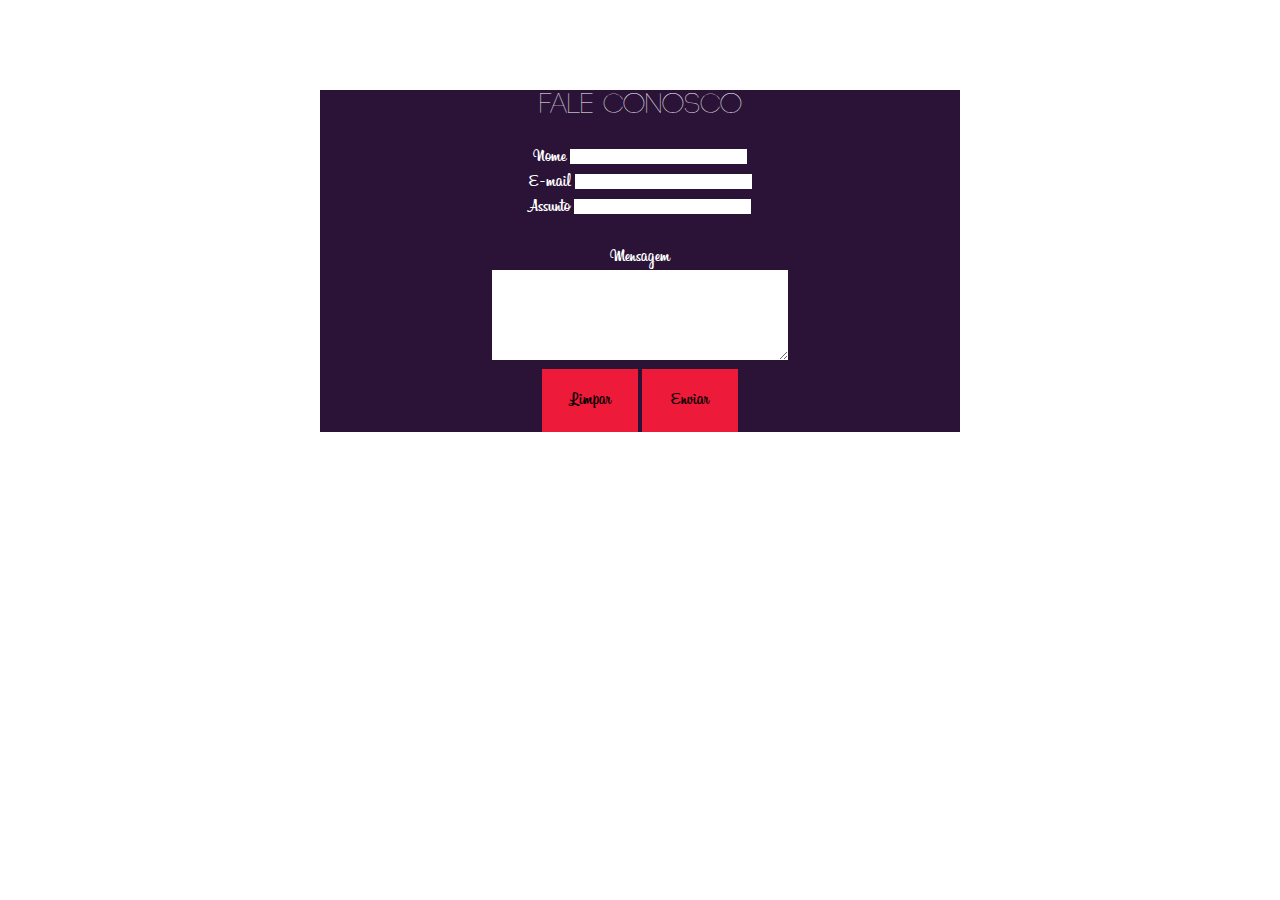
==== public_html/pages/contato.html @ 44d8ede3 "02 - 06" ====
<!DOCTYPE html>
<html>
    <head>
        <!-- CSS do validador -->
        <link href="validador/css/SpryValidationTextField.css" rel="stylesheet" type="text/css" />
        <link href="validador/css/SpryValidationTextarea.css" rel="stylesheet" type="text/css" />
        <link href="validador/css/SpryValidationSelect.css" rel="stylesheet" type="text/css" />
        <link rel="stylesheet" type="text/css" href="../css/main.css">

    </head>

    <body>
        <div class="formulario">  
            
            <div class="title">FALE CONOSCO</div><br>
            
            <form action="envia.php" method="POST"> <!--  chama o envia.php -->        

                <div class="formulario-campo">
                Nome
                    <span id="sprytextfield1">
                        <input type="text" name="nomeremetente" class="textfield-nome" placeholder="" size="20%"/>
                        <br /><span class="textfieldRequiredMsg">Digite seu nome</span></span>
                </div>



                <div class="formulario-campo">
                    E-mail
                        <span id="sprytextfield2">
                        <input type="text" name="emailremetente" class="textfield-nome" placeholder="" size="20%"/>
                        <br /><span class="textfieldRequiredMsg">Digite seu e-mail</span>
                        <span class="textfieldInvalidFormatMsg">Formato de e-mail inválido</span></span></div>



                <div class="formulario-campo">
                    Assunto
                        <span id="sprytextfield5">
                        <input type="text" name="assunto" class="textfield-nome" placeholder="" size="20%"/>
                        <br /><span class="textfieldRequiredMsg">Digite o assunto</span></span></div><br>


                <div class="formulario-texto">Mensagem</div>
                <div class="formulario-campo"><span id="sprytextarea1">
                        <textarea name="mensagem" cols="35" rows="6" placeholder=""></textarea>
                        <br /><span class="textareaRequiredMsg">Digite sua mensagem</span></span>
                </div>

                <div>
                    <input name="enviar" type="reset" value="Limpar" class="btn-contato-reset"  />
                    <input name="enviar" type="submit" value="Enviar" class="btn-contato-enviar"  />                
                </div>


            </form> 

        </div><!--Fim do Conteudo Paginas-->


        <!-- Chama validação do formulário -->

        <script type="text/javascript" src="validador/js/SpryValidationTextField.js" language="javascript" ></script>
        <script type="text/javascript" src="validador/js/SpryValidationTextarea.js" language="javascript" ></script>
        <script type="text/javascript" src="validador/js/SpryValidationSelect.js" language="javascript" ></script>    

        <script type="text/javascript">

            var sprytextfield1 = new Spry.Widget.ValidationTextField("sprytextfield1");
            var sprytextfield2 = new Spry.Widget.ValidationTextField("sprytextfield2", "email");
            var sprytextfield5 = new Spry.Widget.ValidationTextField("sprytextfield5");
            var sprytextarea1 = new Spry.Widget.ValidationTextarea("sprytextarea1");

        </script>



    </body>
</html>
---- public_html/pages/validador/css/SpryValidationTextField.css ----
@charset "UTF-8";

/* SpryValidationTextField.css - version 0.4 - Spry Pre-Release 1.6.1 */

/* Copyright (c) 2006. Adobe Systems Incorporated. All rights reserved. */


/* These are the classes applied on the error messages
 * which prevent them from being displayed by default.
 */ 
.textfieldRequiredMsg, 
.textfieldInvalidFormatMsg, 
.textfieldMinValueMsg,
.textfieldMaxValueMsg,
.textfieldMinCharsMsg,
.textfieldMaxCharsMsg,
.textfieldValidMsg {
	display: none;
}

/* These selectors change the way messages look when the widget is in one of the error states.
 * These classes set a default red border and color for the error text.
 * The state class (e.g. .textfieldRequiredState) is applied on the top-level container for the widget,
 * and this way only the specific error message can be shown by setting the display property to "inline".
 */
.textfieldRequiredState .textfieldRequiredMsg, 
.textfieldInvalidFormatState .textfieldInvalidFormatMsg, 
.textfieldMinValueState .textfieldMinValueMsg,
.textfieldMaxValueState .textfieldMaxValueMsg,
.textfieldMinCharsState .textfieldMinCharsMsg,
.textfieldMaxCharsState .textfieldMaxCharsMsg
{
	display: inline;
	color: #f00;
	border: 0px solid #CC3333;
}



/* The next three group selectors control the way the core element (INPUT) looks like when the widget is in one of the states: * focus, required / invalid / minValue / maxValue / minChars / maxChars , valid 
 * There are two selectors for each state, to cover the two main usecases for the widget:
 * - the widget id is placed on the top level container for the INPUT
 * - the widget id is placed on the INPUT element itself (there are no error messages)
 */
 
 /* When the widget is in the valid state the INPUT has a green background applied on it. */
.textfieldValidState input, input.textfieldValidState {
	background-color: #CFC;
	border:1px solid #CFC;
}

/* When the widget is in an invalid state the INPUT has a red background applied on it. */
input.textfieldRequiredState, .textfieldRequiredState input, 
input.textfieldInvalidFormatState, .textfieldInvalidFormatState input, 
input.textfieldMinValueState, .textfieldMinValueState input, 
input.textfieldMaxValueState, .textfieldMaxValueState input, 
input.textfieldMinCharsState, .textfieldMinCharsState input, 
input.textfieldMaxCharsState, .textfieldMaxCharsState input {
	background-color:#FFBFBF;
	border:1px solid #FFBFBF;
}

/* When the widget has received focus, the INPUT has a yellow background applied on it. */
.textfieldFocusState input, input.textfieldFocusState {
	background-color: #CCC;
	border:1px solid #7f9db9;
}

/* This class applies only for a short period of time and changes the way the text in the textbox looks like.
 * It applies only when the widget has character masking enabled and the user tries to type in an invalid character.
 */
.textfieldFlashText input, input.textfieldFlashText {
	color: red !important;
}

/* When the widget has the hint message on, the hint text can be styled differently than the user typed text. */
.textfieldHintState input, input.textfieldHintState {
	/*color: red !important;*/
}
---- public_html/pages/validador/css/SpryValidationTextarea.css ----
@charset "UTF-8";

/* SpryFormValidation.css - version 0.5 - Spry Pre-Release 1.6.1 */

/* Copyright (c) 2006. Adobe Systems Incorporated. All rights reserved. */



/* These are the classes applied on the error messages
 * which prevent them from being displayed by default.
 */ 
.textareaRequiredMsg,
.textareaMinCharsMsg,
.textareaMaxCharsMsg,
.textareaValidMsg {
	display:none;
}

/* These selectors change the way messages look when the widget is in one of the error states.
 * These classes set a default red border and color for the error text.
 * The state class (e.g. .textareaRequiredState) is applied on the top-level container for the widget,
 * and this way only the specific error message can be shown by setting the display property to "inline".
 */
.textareaRequiredState .textareaRequiredMsg,
.textareaMinCharsState .textareaMinCharsMsg,
.textareaMaxCharsState .textareaMaxCharsMsg
{
	display: inline;
	color: #f00;
	border: 0px solid #CC3333;
}

/* The next three group selectors control the way the core element (TEXTAREA) looks like when the widget is in one of the states: * focus, required / minChars / maxChars , valid 
 * There are two selectors for each state, to cover the two main usecases for the widget:
 * - the widget id is placed on the top level container for the TEXTAREA
 * - the widget id is placed on the TEXTAREA element itself (there are no error messages)
 */
 
 /* When the widget is in the valid state the TEXTAREA has a green background applied on it. */
.textareaValidState textarea, textarea.textareaValidState {
	background-color: #CFC;
	border:1px solid #CFC;
}

/* When the widget is in an invalid state the TEXTAREA has a red background applied on it. */
textarea.textareaRequiredState, .textareaRequiredState textarea, 
textarea.textareaMinCharsState, .textareaMinCharsState textarea, 
textarea.textareaMaxCharsState, .textareaMaxCharsState textarea {
	background-color:#FFBFBF;
	border:1px solid #FFBFBF;
}

/* When the widget has received focus, the TEXTAREA has a yellow background applied on it. */
.textareaFocusState textarea, textarea.textareaFocusState {
	background-color: #CCC;
	border:1px solid #7f9db9;
}

/* This class applies only for a short period of time and changes the way the text in the textarea looks like.
 * It applies only when the widget has enforce max chars enabled and the user tries to type some more.
 */
.textareaFlashState textarea, textarea.textareaFlashState{
	color:red !important;
}
/* When the widget has the hint message on, the hint text can be styled differently than the user typed text. */
textarea.textareaHintState, .textareaHintState textarea{
	/* color: red !important;*/
}
---- public_html/pages/validador/css/SpryValidationSelect.css ----
@charset "UTF-8";

/* SpryValidationSelect.css - version 0.4 - Spry Pre-Release 1.6.1 */

/* Copyright (c) 2006. Adobe Systems Incorporated. All rights reserved. */

/* These are the classes applied on the messages
 * (required message and invalid state message)
 * which prevent them from being displayed by default.
 */ 
.selectRequiredMsg, .selectInvalidMsg {
	display: none;
}

/* These selectors change the way messages look when the widget is in one of the error states (required, invalid).
 * These classes set a default red border and color for the error text.
 * The state class (.selectRequiredState or .selectInvalidState) is applied on the top-level container for the widget,
 * and this way only the specific error message can be shown by setting the display property to "inline".
 */
.selectRequiredState .selectRequiredMsg,
.selectInvalidState .selectInvalidMsg {
	display: inline;
	color: #f00;
	border: 0px solid #CC3333;

}

/* The next three group selectors control the way the core element (SELECT) looks like when the widget is in one of the states: 
 * focus, required / invalid, valid 
 * There are two selectors for each state, to cover the two main usecases for the widget:
 * - the widget id is placed on the top level container for the SELECT
 * - the widget id is placed on the SELECT element itself (there are no error messages)
 */
 
/* When the widget is in the valid state the SELECT has a green background applied on it. */
.selectValidState select, select.selectValidState {
	background-color: #CFC;
}

/* When the widget is in an invalid state the SELECT has a red background applied on it. */
select.selectRequiredState, .selectRequiredState select,
select.selectInvalidState, .selectInvalidState select {
	background-color:#FFBFBF;
}

/* When the widget has received focus, the SELECT has a yellow background applied on it. */
.selectFocusState select, select.selectFocusState {
	background-color:#F8F8F8;
}
---- public_html/css/main.css ----
/* 
    Created on : May 27, 2014, 10:15:58 AM
    Author     : Ícone
*/

/* Cores do tema

cor 		rgb			hex

Roxo		42 19 55		2A1337
Vermelho	237 26 58		ED1A3A
Amarelo		247 236 0		F7EC00
Azul		0 174 239		00AEEF
Branco		255 255 255		FFFFFF
Cinza 		242 242 242		F2F2F2

*/

        /***AJUSTES GERAIS***/


/* Removendo espaços em branco (espaçamentos) e setando a largura das bordas de todo os elementos */
*{  
    padding:0;
    margin:0;
    border-width: 1px;
}

/* Definindo fontes personalizadas */
@font-face
{
    font-family:Code-Light;
    src: url(fonts/CODE_Light.otf);
}
@font-face
{
    font-family:Code-Bold;
    src: url(fonts/CODE_Bold.otf);
}
@font-face
{
    font-family: Billabong;
    src: url(fonts/Billabong.ttf);
}

/* Ocultando scrollbar (apenas chrome) */

::-webkit-scrollbar { 
    display: none; 
}

        /*** ESTILO DO MENU ***/

#menu {
    width: 100%;
    height: 15%;
    position: fixed;
    text-align: center;
    font-size: 100%;
    border-bottom-style: solid;
    font-family: Code-Light;
    background-color: #FFFFFF;
    z-index: 1;
    opacity: 0.8;
}

/* Estilo da logo */

#menu .logo {
    top: 2%;
    position: fixed;
    left: 13%;
    height: 10%;
    width: 10%;
}

/* Estilo da lista dos links de navegação */

#menu ul{
    left: 17%;
    top: 40%;
    width: 80%;
    position: relative;
    height: auto;
    -webkit-animation: fade 4s;
    animation: fade 4s;
}

#menu li{
    display: inline;
    padding: 1%;

}

#menu .nav_link {
    text-decoration: none;
    color: #2A1337;
    cursor: pointer;
}

#menu .nav_link:hover {
    color: #ED1A3A;
    font-weight: bold; 
}

        /*** ESTILO DO FOOTER ***/
        
#footer{
    top: 90%;
    height: 10%;
    width: 100%;
    position: fixed;
    z-index: 1;
    border-top-style: solid;
}

        /*** ESTILO DO FRAME DE CONTEUDO ***/
        
#content-frame{
    top: 15%;
    width: 100%;
    height: 75%;
    position: absolute;
    opacity: 0.9;
    -webkit-animation: fade 2s;
    animation: fade 2s;
}

        /*** ESTILO DA PAGINA "LOCAL" ***/
        
#local{
    position: absolute;
    width: 100%;
    height: 100%;
    background-image: url('../images/em_breve.png');
    background-size: 100% 100%;
}

        /*** ESTILO DA PAGINA "FAQ" ***/
        
#faq{
    position: absolute;
    width: 100%;
    height: 100%;
    background-image: url('../images/em_breve.png');
    background-size: 100% 100%;
}

        /*** ESTILO ÁREA DO CONGRESSISTA ***/

#area-do-congressista{
    position: absolute;
    width: 100%;
    height: 100%;
    background-image: url('../images/em_breve.png');
    background-size: 100% 100%;
}
    
    /*** ESTILO DA ÁREA PROGRAMAÇÃO ***/
    
 #programacao{
    position: absolute;
    width: 100%;
    height: 100%;
    background-image: url('../images/em_breve.png');
    background-size: 100% 100%;
}

    /***  ESTILO DA ABA DE CONTATO ***/
    
.formulario{
    font-family: billabong;
    position: absolute;
    height: auto;
    left: 25%;
    top: 10%;
    width: 50%;
    text-align: center;
    font-size: 120%;
    background: #2A1337;
    color: #FFFFFF;
}

.btn-contato-enviar, .btn-contato-reset{
    background-color: #ED1A3A;
    min-width: 15%;
    padding: 3%;
    font-family: billabong;
    font-size: 100%;
}

.btn-contato-enviar:hover, .btn-contato-reset:hover{
    background-color: #FFFFFF;
    cursor: pointer;
}

.formulario textarea, .formulario input{
    position: relative;
    max-width: 90%;
    border: none;
}

.formulario .title{
    font-family: Code-Light;
    top: 10%;
    font-size: 150%;
}
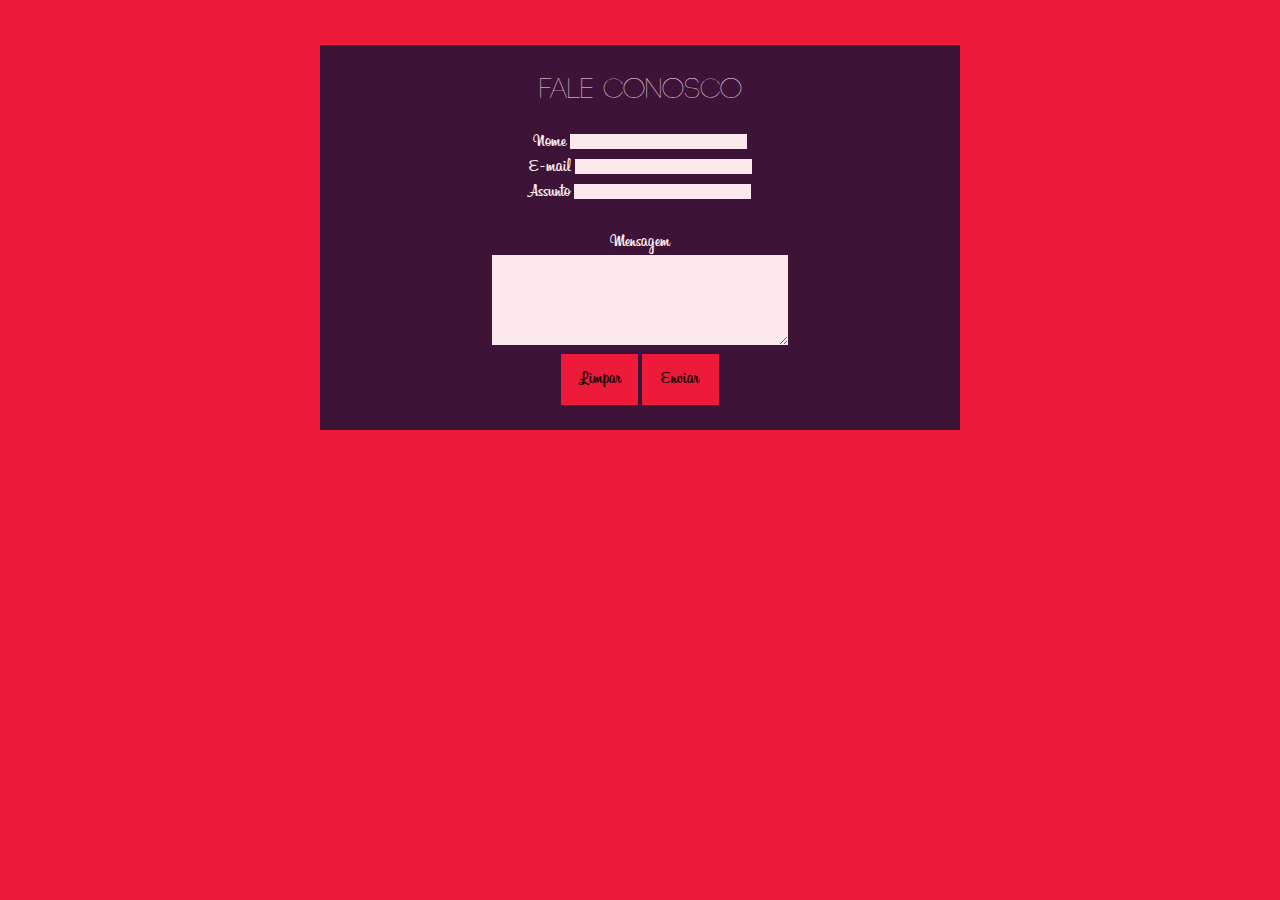
==== commit 75a1bcef: "ajustes pagina de contato" ====
--- a/public_html/pages/contato.html
+++ b/public_html/pages/contato.html
@@ -9,10 +9,10 @@
 
     </head>
 
-    <body>
+    <body bgcolor = "#ED1A3A">
         <div class="formulario">  
             
-            <div class="title">FALE CONOSCO</div><br>
+            <div class="title"><br>FALE CONOSCO</div><br>
             
             <form action="envia.php" method="POST"> <!--  chama o envia.php -->        
 
@@ -51,6 +51,7 @@
                     <input name="enviar" type="reset" value="Limpar" class="btn-contato-reset"  />
                     <input name="enviar" type="submit" value="Enviar" class="btn-contato-enviar"  />                
                 </div>
+                <br>
 
 
             </form> 
--- a/public_html/css/main.css
+++ b/public_html/css/main.css
@@ -61,7 +61,7 @@
     font-family: Code-Light;
     background-color: #FFFFFF;
     z-index: 1;
-    opacity: 0.8;
+    opacity: 0.7;
 }
 
 /* Estilo da logo */
@@ -82,8 +82,8 @@
     width: 80%;
     position: relative;
     height: auto;
-    -webkit-animation: fade 4s;
-    animation: fade 4s;
+    -webkit-animation: fade 2s;
+    animation: fade 2s;
 }
 
 #menu li{
@@ -122,8 +122,7 @@
     height: 75%;
     position: absolute;
     opacity: 0.9;
-    -webkit-animation: fade 2s;
-    animation: fade 2s;
+    
 }
 
         /*** ESTILO DA PAGINA "LOCAL" ***/
@@ -173,18 +172,19 @@
     position: absolute;
     height: auto;
     left: 25%;
-    top: 10%;
+    top: 5%;
     width: 50%;
     text-align: center;
     font-size: 120%;
     background: #2A1337;
     color: #FFFFFF;
+    opacity: 0.9;
 }
 
 .btn-contato-enviar, .btn-contato-reset{
     background-color: #ED1A3A;
-    min-width: 15%;
-    padding: 3%;
+    min-width: 12%;
+    padding: 2%;
     font-family: billabong;
     font-size: 100%;
 }
